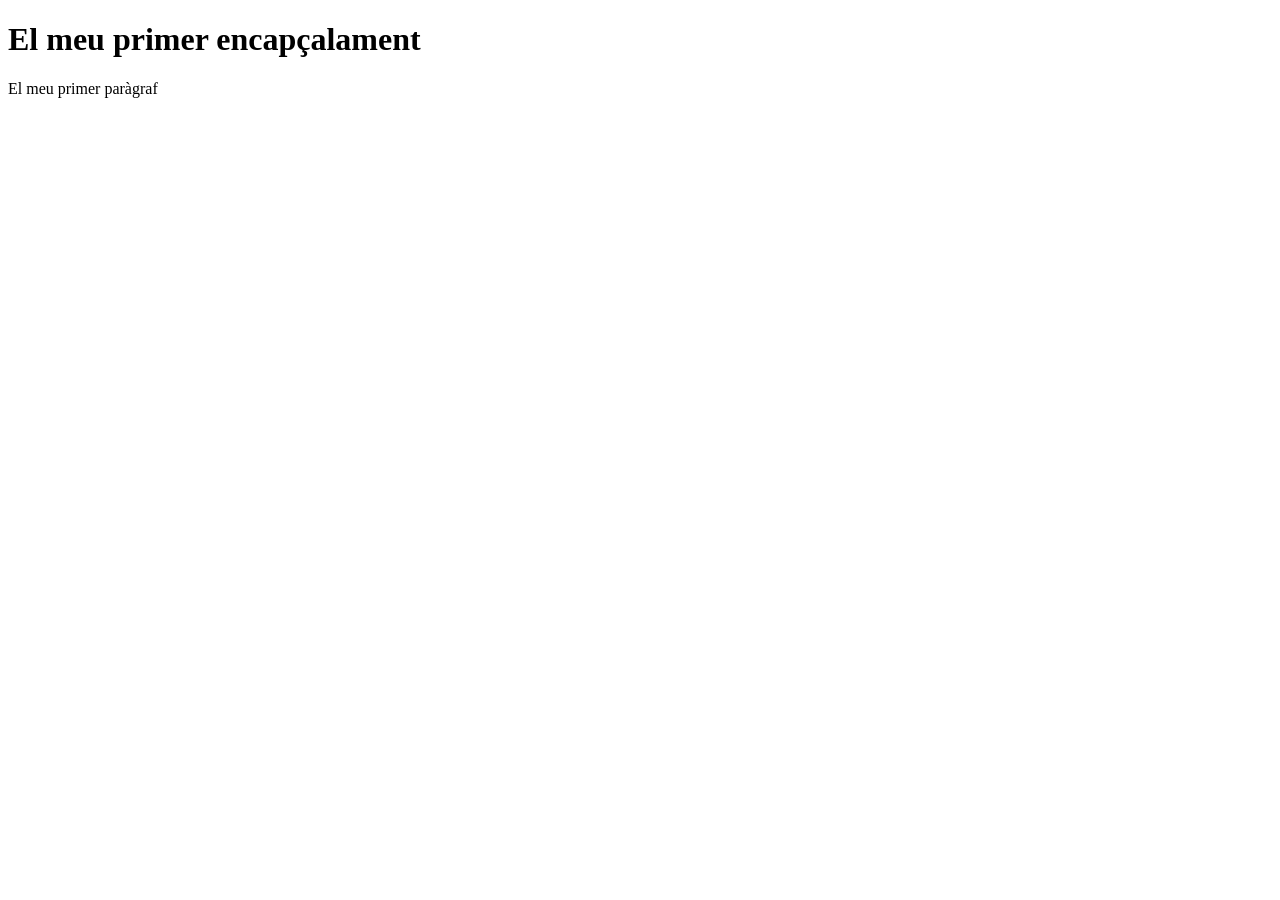
==== index.html @ 09cc75f9 "Rename estarlin.html to index.html" ====
<!DOCTYPE html>
   <html>
     <head>
       <title>BAD BUNNYY</title>
     </head>
     <body>
       <!-- Comentari: El text comentat no apareix a la visualització -->
       <h1>El meu primer encapçalament</h1>
       <p>El meu primer paràgraf</p>
     </body>
 </html>
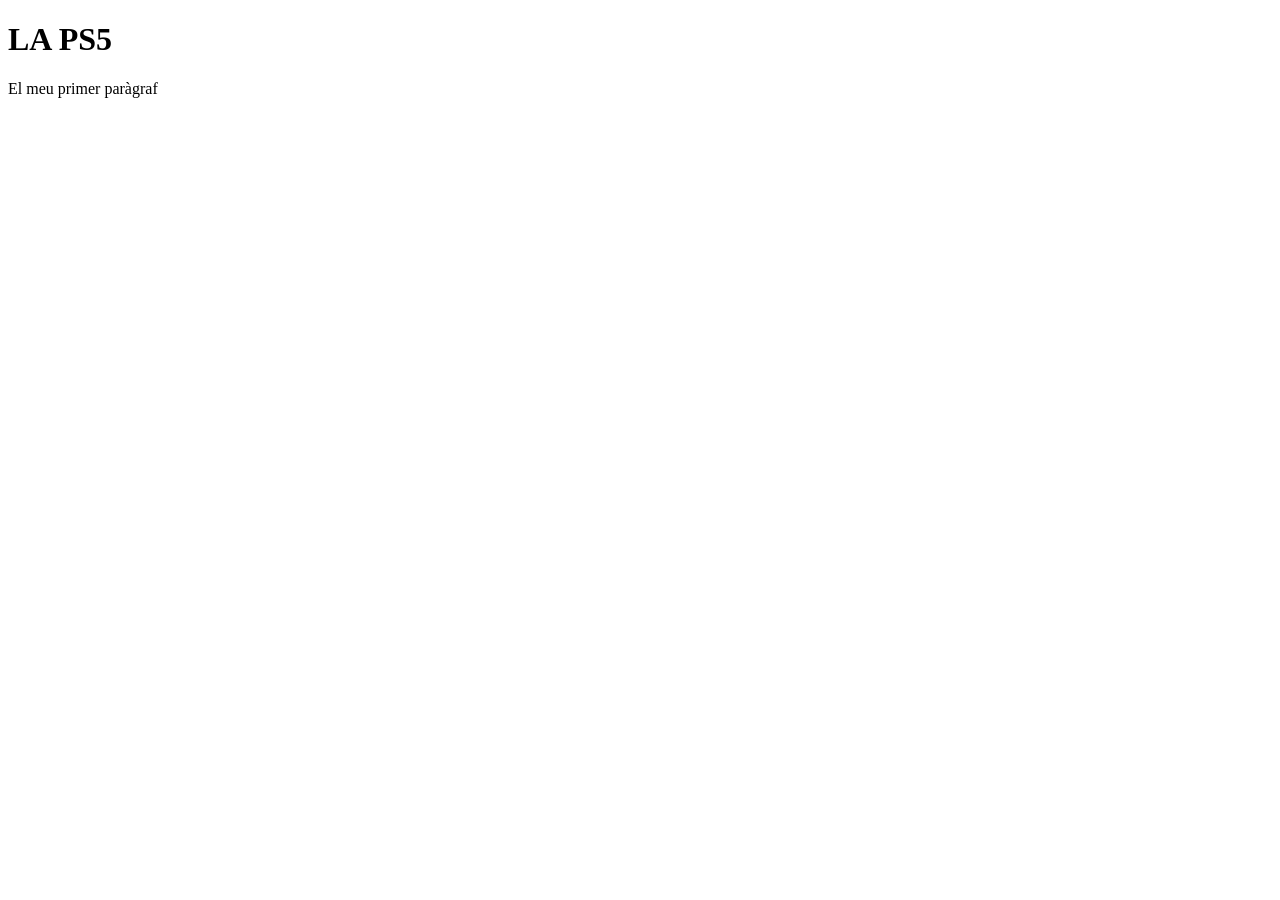
==== commit 095d6f28: "Update index.html" ====
--- a/index.html
+++ b/index.html
@@ -5,7 +5,7 @@
      </head>
      <body>
        <!-- Comentari: El text comentat no apareix a la visualització -->
-       <h1>El meu primer encapçalament</h1>
+       <h1>LA PS5</h1>
        <p>El meu primer paràgraf</p>
      </body>
  </html>
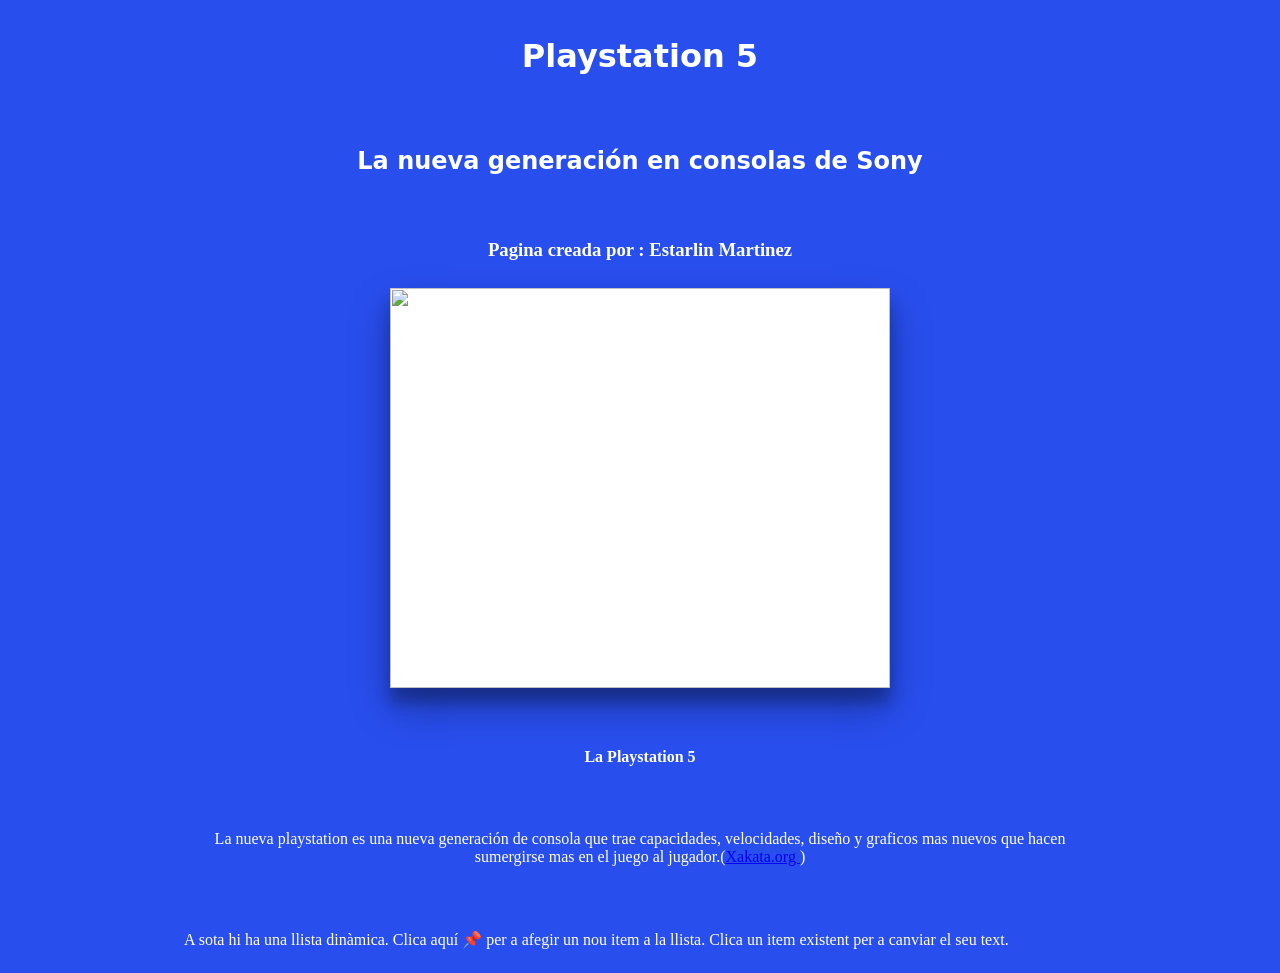
==== commit 8827376c: "Rename estarlin.html to index.html" ====
--- a/index.html
+++ b/index.html
@@ -1,11 +1,20 @@
  <!DOCTYPE html>
    <html>
      <head>
-       <title>BAD BUNNYY</title>
+    <script src="script.js" defer></script>
+       <title>PS5</title>
      </head>
      <body>
        <!-- Comentari: El text comentat no apareix a la visualització -->
-       <h1>LA PS5</h1>
-       <p>El meu primer paràgraf</p>
+       <h1>Playstation 5</h1>
+       <link rel="stylesheet" href="style.css">
+       <h2>La nueva generación en consolas de Sony</h2>
+       <h3>Pagina creada por : Estarlin Martinez</h3>
+      <div align="center"><img src="https://m.media-amazon.com/images/I/61FvpbnP1yL._AC_SX466_.jpg" width="500" height="400">
+       <h4>La Playstation 5</h4>
+ <p>La nueva playstation es una nueva generación de consola que trae capacidades, velocidades, diseño y graficos mas nuevos que hacen sumergirse mas en el juego al jugador.(<a href="https://www.xataka.com/analisis/playstation-5-analisis-caracteristicas-precio-especificaciones">Xakata.org </a>)
+       
+       
+
      </body>
  </html>
--- a/style.css
+++ b/style.css
@@ -0,0 +1,95 @@
+html {
+    background-color: #284eee;
+    width: 60em;
+    margin: 0 auto;
+}
+
+body {
+    margin: 0;
+}
+
+h1, h2, li {
+    font-family: sans;
+}
+
+h1 {
+    background-color: #284eee;
+    color: white;
+    padding: 16px;
+    text-align: center;
+}
+
+h2 {
+    background-color: ;
+    color: white;
+    padding: 8px 24px;
+    margin-top: 48px;
+    text-align: center;
+}
+
+h3 {
+    background-color: #284eee;
+    color: white;
+    padding: 8px 24px;
+    margin-top: 48px;
+    text-align: center;
+}
+
+h4 {
+    background-color: ;
+    color: white;
+    padding: 8px 24px;
+    margin-top: 48px;
+}
+
+p {
+    background-color: ;
+    color: white;
+    padding: 8px 24px;
+    margin-top: 48px;
+}
+
+em {
+    background-color: #FF9E05;
+    color:white;
+    padding: 2px;
+}
+
+strong {
+    color: #FF9E05;
+}
+
+a::after {
+    content: ;
+    color:white;
+}
+
+img {
+    background-color:white;
+    max-width: 100%;
+    box-shadow: 0 19px 38px rgba(0,0,0,0.30), 0 15px 12px rgba(0,0,0,0.22);
+}
+
+ul {
+    background-color: #FF9E05;
+    padding: 8px 16px;
+}
+
+ul:empty {
+    padding: 0;
+}
+
+li {
+    font-weight: bold;
+    color: white;
+    background-color: #00684B;
+    padding: 16px;
+    margin: 8px;
+    list-style-type: none;
+    border-radius: 8px;
+    transition: transform .2s;
+}
+
+li:hover {
+    transform: scale(1.01);
+}
